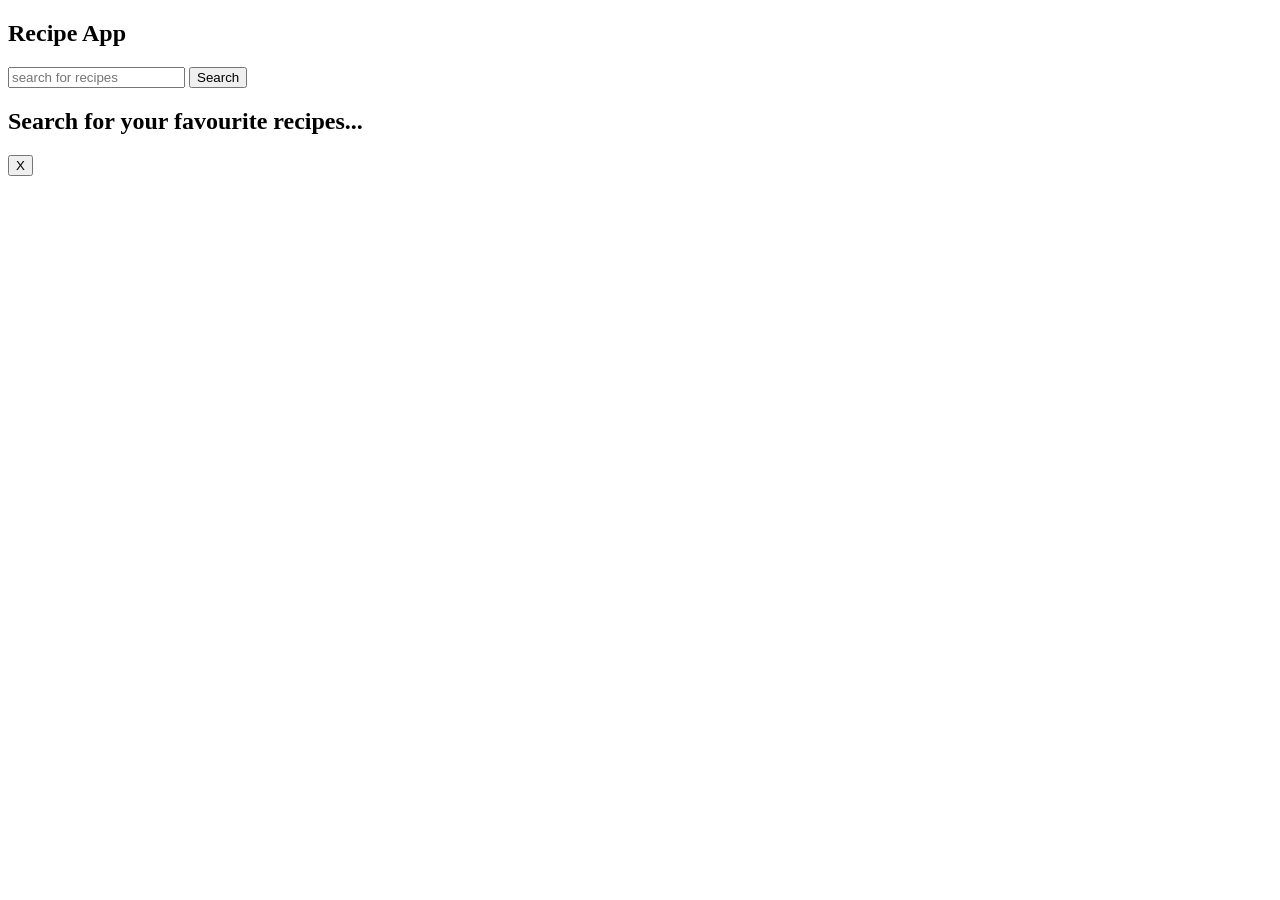
==== index.html @ 2bde2283 "Rename recipe.html to index.html" ====
<!DOCTYPE html>
<html lang="en">
<head>
    <meta charset="UTF-8">
    <link rel="stylesheet" href="D:\FrontendWeb\JS Projects\Recipe App\recipe.css">
    <meta name="viewport" content="width=device-width, initial-scale=1.0">
    <title>Recipe App</title>
</head>
<body>
    <header>
        <nav>
            <h1>Recipe App</h1>

            <form name="search">
                <input type="text" placeholder="search for recipes" class="searchBox">
                <button type="submit" class="searchButton">Search</button>
            </form>
        </nav>
    </header>

    <main>
        <section>
            <div class="container">
                <h2>Search for your favourite recipes...</h2>
            </div>
            
            <div class="recipeDt">
                <button type="button" class="recipeClose">X</button>
                <div class="recipeContent"></div>
            </div>
        </section>
    </main>

    <script src="D:\FrontendWeb\JS Projects\Recipe App\recipe.js"></script>
</body>
</html>
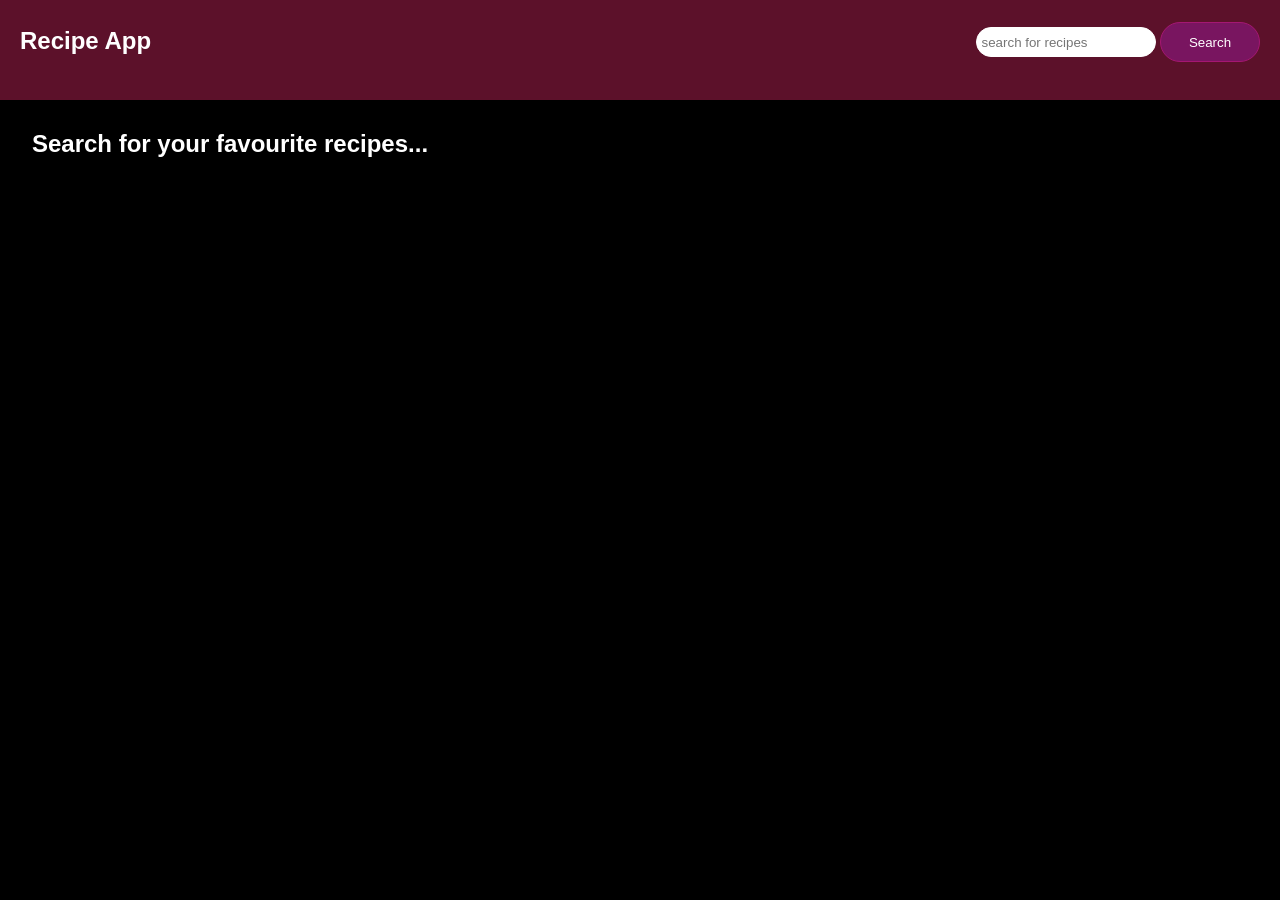
==== commit 833325a9: "Update stylesheet and script paths in index.html" ====
--- a/index.html
+++ b/index.html
@@ -2,7 +2,7 @@
 <html lang="en">
 <head>
     <meta charset="UTF-8">
-    <link rel="stylesheet" href="D:\FrontendWeb\JS Projects\Recipe App\recipe.css">
+    <link rel="stylesheet" href="recipe.css">
     <meta name="viewport" content="width=device-width, initial-scale=1.0">
     <title>Recipe App</title>
 </head>
@@ -31,6 +31,6 @@
         </section>
     </main>
 
-    <script src="D:\FrontendWeb\JS Projects\Recipe App\recipe.js"></script>
+    <script src="recipe.js"></script>
 </body>
 </html>
--- a/recipe.css
+++ b/recipe.css
@@ -0,0 +1,146 @@
+*{
+    box-sizing: border-box;
+    font-family:'Trebuchet MS', 'Lucida Sans Unicode', 'Lucida Grande', 'Lucida Sans', Arial, sans-serif;
+    margin: 0;
+    padding: 0;
+
+}
+
+body{
+    background-color: black;
+    color: white;
+}
+
+header{
+    background-color: rgb(92, 17, 42);
+    height: 100px;
+
+}
+
+nav{
+    display: flex;
+    gap: 800px;
+    padding: 20px;
+    justify-content: space-between;
+    align-items: center;
+}
+
+input{
+    border: 1px solid white;
+    border-radius: 30px;
+    height: 30px;
+    width: 180px;
+    padding: 5px;
+    background-color: white;
+    color: black;
+}
+
+button{
+    border: 1px solid rgb(164, 23, 114);
+    border-radius: 30px;
+    height: 40px;
+    width: 100px;
+    padding: 5px;
+    margin-top: 2px;
+    background-color: rgb(121, 21, 96);
+    color: rgb(255, 255, 255);
+}
+
+button:hover{
+    background-color: rgb(218, 25, 179);
+    transform: scale(0.9);
+}
+
+.container{
+    text-align: center;
+    margin: 30px;
+    display: grid;
+    grid-template-columns: 400px 400px 400px;
+    gap: 30px;
+}
+
+.recipe-container{
+    width: 400px;
+    height: 400px;
+    background-color: rgb(37, 27, 40);
+    border: 1px solid black;
+    color: white;
+    z-index: 1;
+
+ 
+    gap: 10px;
+    align-items: center;
+    justify-content: center;
+}
+
+.recipe{
+    width: 300px;
+    height: 300px;
+  
+   
+}
+.recipe img{
+    width: 200px;
+    height: 200px;
+    border-radius: 10px;
+}
+
+.recipe img:hover{
+
+    transform: scale(1.1);
+    transition: all ease-in-out 3s;
+}
+
+.recipeDt{
+    display: none;
+    position: fixed;
+    top: 60%;
+    left: 50%;
+    transform:translate(-50%,-50%);
+    background-color: rgb(58, 54, 54);
+    color: white;
+    height: 400px;
+    width: 500px;
+    border-radius: 0px;
+
+    box-sizing: border-box;
+    overflow-x: hidden;
+    overflow-y: scroll;
+    scrollbar-width: 10px;
+    scrollbar-color: rgb(135, 129, 129);
+    scroll-behavior: smooth;
+    
+}
+
+  
+
+.recipeClose{
+    margin-left:88%;
+    margin-top: 0;
+    border-radius: 0;
+    width: 60px;
+}
+
+.recipeContent h2{
+    text-align: center;
+    color: rgb(225, 71, 215);
+
+}
+.recipeContent h3{
+   margin-top: 10px;
+   margin-bottom: 3px;
+   color: rgb(214, 53, 203);
+
+}
+
+.recipeContent{
+    padding: 10px;
+}
+
+.recipeContent p{
+    line-height: 30px;
+}
+
+.recipeContent li{
+    line-height: 30px;
+}
